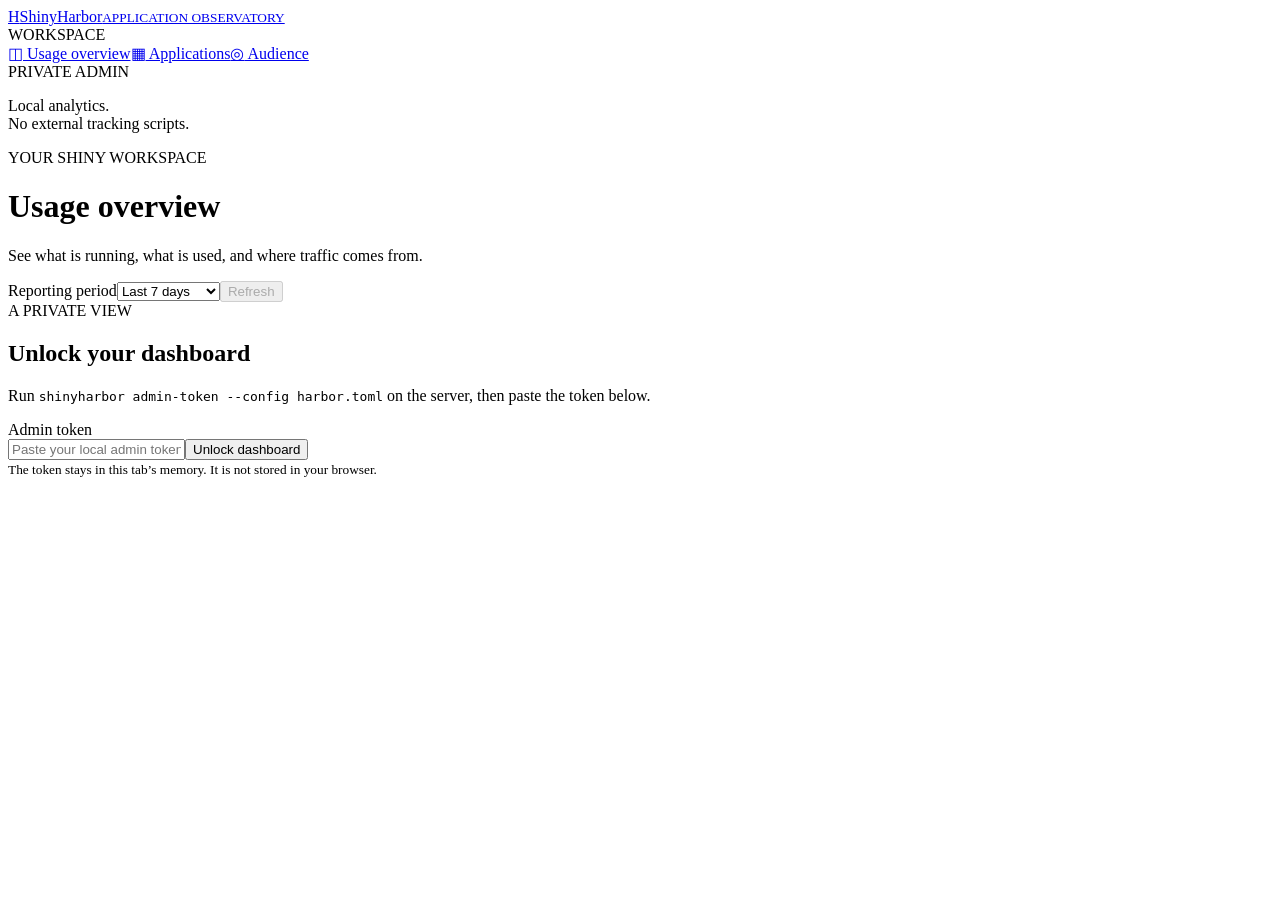
==== assets/index.html @ 906f5516 "Implement portable Shiny hosting with TLS, worker pools, analytics and compatibility tests" ====
<!doctype html>
<html lang="en">
<head><meta charset="utf-8"><meta name="viewport" content="width=device-width, initial-scale=1"><meta name="color-scheme" content="light dark"><title>ShinyHarbor · Usage</title><link rel="stylesheet" href="/style.css"><script src="/app.js" defer></script></head>
<body>
<aside class="sidebar"><a class="brand" href="/" aria-label="ShinyHarbor home"><span class="brand-mark">H</span><span>ShinyHarbor<small>APPLICATION OBSERVATORY</small></span></a><div class="nav-label">WORKSPACE</div><a class="nav active" href="#overview"><span aria-hidden="true">◫</span> Usage overview</a><a class="nav" href="#applications"><span aria-hidden="true">▦</span> Applications</a><a class="nav" href="#audience"><span aria-hidden="true">◎</span> Audience</a><div class="sidebar-bottom"><span class="pill">PRIVATE ADMIN</span><p>Local analytics.<br>No external tracking scripts.</p><button id="lock" class="text-button" hidden>Lock dashboard</button></div></aside>
<main id="overview"><header><div><div class="eyebrow">YOUR SHINY WORKSPACE</div><h1>Usage overview</h1><p class="subtitle">See what is running, what is used, and where traffic comes from.</p></div><div class="toolbar"><label class="sr-only" for="days">Reporting period</label><select id="days"><option value="1">Last 24 hours</option><option value="7" selected>Last 7 days</option><option value="30">Last 30 days</option></select><button id="refresh" class="button secondary" disabled>Refresh</button></div></header>
<section id="login" class="login card"><div class="eyebrow">A PRIVATE VIEW</div><h2>Unlock your dashboard</h2><p>Run <code>shinyharbor admin-token --config harbor.toml</code> on the server, then paste the token below.</p><form id="login-form"><label for="token">Admin token</label><div class="token-row"><input id="token" type="password" autocomplete="off" required placeholder="Paste your local admin token"><button class="button" type="submit">Unlock dashboard</button></div></form><small>The token stays in this tab’s memory. It is not stored in your browser.</small></section>
<p id="message" role="status" aria-live="polite"></p>
<div id="content" hidden>
<div class="live-row"><span><span class="live-dot"></span><span id="live-status">Connected</span></span><span id="updated">Not updated yet</span></div>
<section class="kpis" aria-label="Usage summary"><article class="card kpi"><span>Page views</span><strong id="pages">0</strong><small>Successful HTML documents</small></article><article class="card kpi"><span>Visitor-days</span><strong id="visitors">0</strong><small>Daily IP estimates, not people</small></article><article class="card kpi"><span>App connections</span><strong id="websockets">0</strong><small>Native sessions and upstream sockets</small></article><article class="card kpi accent"><span>Live connections</span><strong id="active">0</strong><small>Active app connections</small></article></section>
<section class="card chart-card"><div class="section-head"><div><h2>Application activity</h2><p>Page views by hour · UTC</p></div><span class="legend"><i></i> Page views</span></div><div id="chart" role="img" aria-label="Page views by hour"></div><div class="chart-foot"><span id="chart-start"></span><span id="chart-end"></span></div></section>
<section id="applications" class="card app-card"><div class="section-head"><div><h2>Your applications</h2><p>Usage and runtime, side by side.</p></div><span id="app-count" class="pill"></span></div><div class="table-scroll"><table><thead><tr><th scope="col">Application</th><th scope="col"><button id="sort-pages" class="table-sort">Page views ↓</button></th><th scope="col">Visitor-days</th><th scope="col">Connections</th><th scope="col">Traffic</th><th scope="col">5xx errors</th><th scope="col">Live / workers</th></tr></thead><tbody id="app-rows"></tbody></table></div><p class="empty" id="empty-apps" hidden>No traffic yet. Open an application to begin.</p></section>
<section id="audience" class="audience-grid"><article class="card"><div class="section-head"><div><h2>Where visits come from</h2><p>Estimated country · page views</p></div><span class="icon" aria-hidden="true">◎</span></div><div id="countries" class="rank-list"></div><p id="geo-note" class="footnote"></p></article><article class="card"><div class="section-head"><div><h2>Referring sites</h2><p>Origins only, without paths or queries</p></div><span class="icon" aria-hidden="true">↗</span></div><div id="referrers" class="rank-list"></div><p class="footnote">Missing referrers are grouped as Direct / unknown.</p></article></section>
<footer><p>Counts describe requests and connections, not exact Shiny sessions. Visitor-days cannot identify distinct people. Browser privacy signals can reduce coverage.</p><span id="quality"></span></footer>
</div></main></body></html>
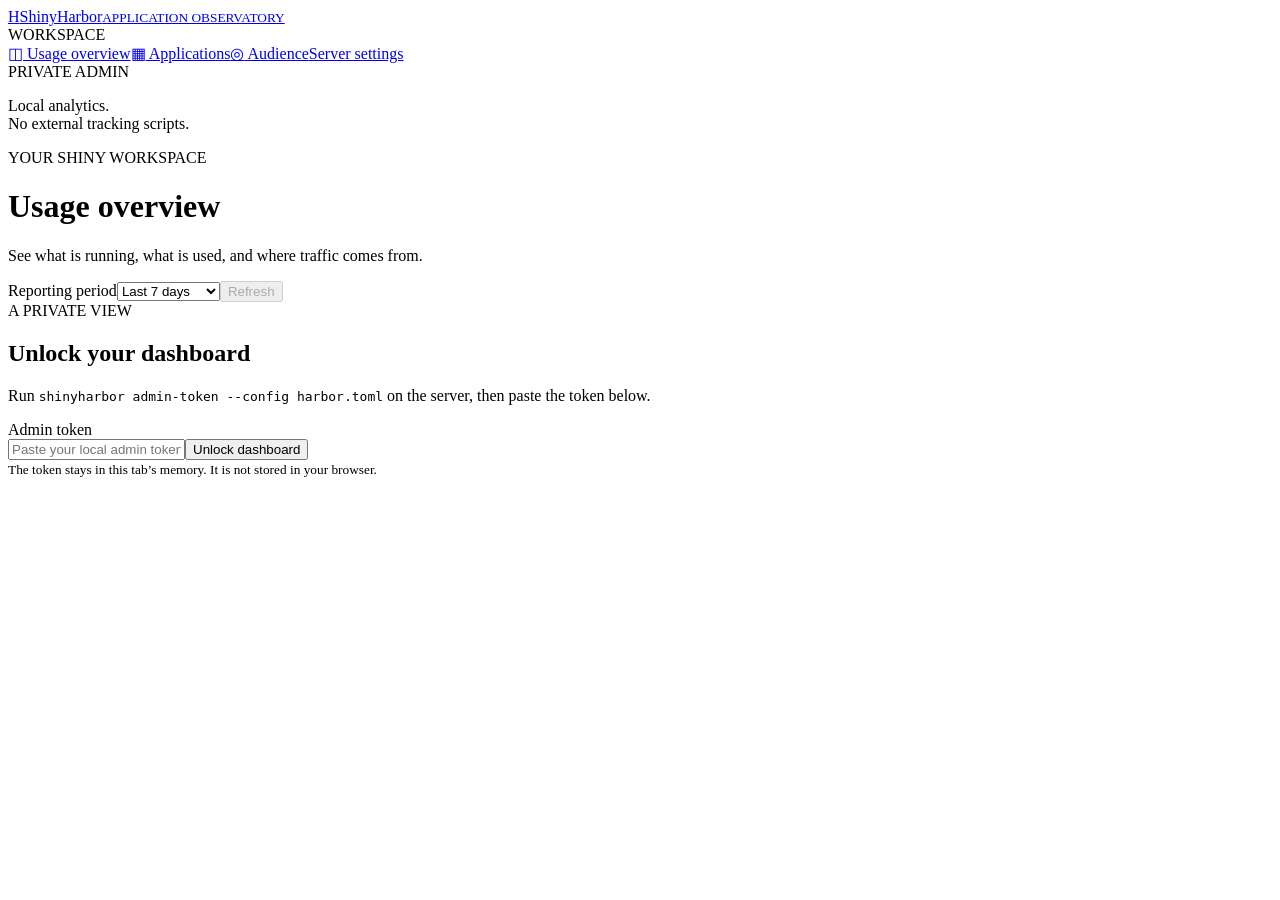
==== commit 1c9d4fad: "Add Sampling Lab, server administration, terminal monitor and HTTPS guides" ====
--- a/assets/index.html
+++ b/assets/index.html
@@ -2,7 +2,7 @@
 <html lang="en">
 <head><meta charset="utf-8"><meta name="viewport" content="width=device-width, initial-scale=1"><meta name="color-scheme" content="light dark"><title>ShinyHarbor · Usage</title><link rel="stylesheet" href="/style.css"><script src="/app.js" defer></script></head>
 <body>
-<aside class="sidebar"><a class="brand" href="/" aria-label="ShinyHarbor home"><span class="brand-mark">H</span><span>ShinyHarbor<small>APPLICATION OBSERVATORY</small></span></a><div class="nav-label">WORKSPACE</div><a class="nav active" href="#overview"><span aria-hidden="true">◫</span> Usage overview</a><a class="nav" href="#applications"><span aria-hidden="true">▦</span> Applications</a><a class="nav" href="#audience"><span aria-hidden="true">◎</span> Audience</a><div class="sidebar-bottom"><span class="pill">PRIVATE ADMIN</span><p>Local analytics.<br>No external tracking scripts.</p><button id="lock" class="text-button" hidden>Lock dashboard</button></div></aside>
+<aside class="sidebar"><a class="brand" href="/" aria-label="ShinyHarbor home"><span class="brand-mark">H</span><span>ShinyHarbor<small>APPLICATION OBSERVATORY</small></span></a><div class="nav-label">WORKSPACE</div><a class="nav active" href="#overview"><span aria-hidden="true">◫</span> Usage overview</a><a class="nav" href="#applications"><span aria-hidden="true">▦</span> Applications</a><a class="nav" href="#audience"><span aria-hidden="true">◎</span> Audience</a><a class="nav" href="/admin">Server settings</a><div class="sidebar-bottom"><span class="pill">PRIVATE ADMIN</span><p>Local analytics.<br>No external tracking scripts.</p><button id="lock" class="text-button" hidden>Lock dashboard</button></div></aside>
 <main id="overview"><header><div><div class="eyebrow">YOUR SHINY WORKSPACE</div><h1>Usage overview</h1><p class="subtitle">See what is running, what is used, and where traffic comes from.</p></div><div class="toolbar"><label class="sr-only" for="days">Reporting period</label><select id="days"><option value="1">Last 24 hours</option><option value="7" selected>Last 7 days</option><option value="30">Last 30 days</option></select><button id="refresh" class="button secondary" disabled>Refresh</button></div></header>
 <section id="login" class="login card"><div class="eyebrow">A PRIVATE VIEW</div><h2>Unlock your dashboard</h2><p>Run <code>shinyharbor admin-token --config harbor.toml</code> on the server, then paste the token below.</p><form id="login-form"><label for="token">Admin token</label><div class="token-row"><input id="token" type="password" autocomplete="off" required placeholder="Paste your local admin token"><button class="button" type="submit">Unlock dashboard</button></div></form><small>The token stays in this tab’s memory. It is not stored in your browser.</small></section>
 <p id="message" role="status" aria-live="polite"></p>
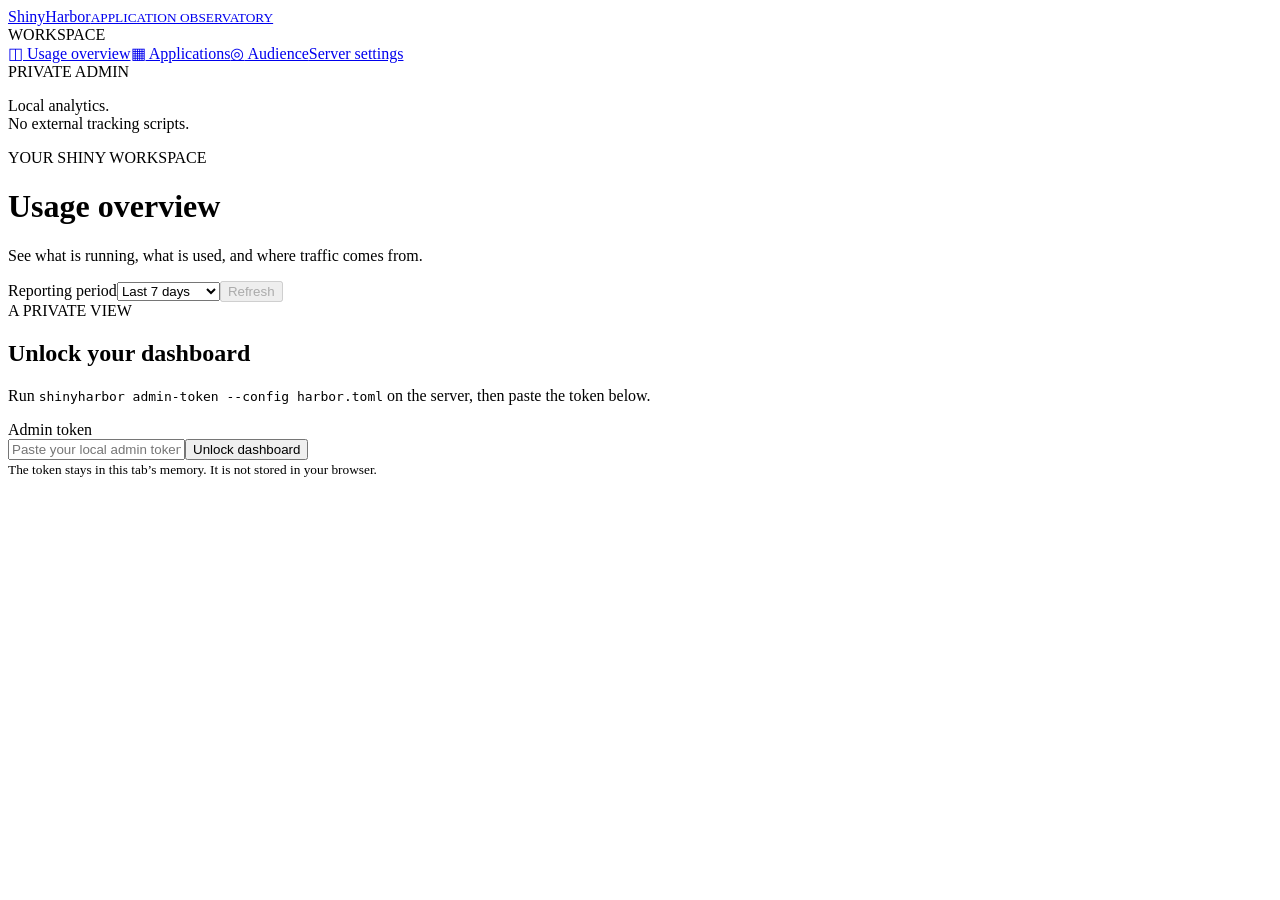
==== commit 874c4854: "Add reactive examples, branded catalog, native services and Alpine installer" ====
--- a/assets/index.html
+++ b/assets/index.html
@@ -1,8 +1,8 @@
 <!doctype html>
 <html lang="en">
-<head><meta charset="utf-8"><meta name="viewport" content="width=device-width, initial-scale=1"><meta name="color-scheme" content="light dark"><title>ShinyHarbor · Usage</title><link rel="stylesheet" href="/style.css"><script src="/app.js" defer></script></head>
+<head><meta charset="utf-8"><meta name="viewport" content="width=device-width, initial-scale=1"><meta name="color-scheme" content="light dark"><title>ShinyHarbor · Usage</title><link rel="stylesheet" href="/style.css"><script src="/app.js" defer></script><link rel="icon" href="/__shinyharbor__/icon.svg" type="image/svg+xml"></head>
 <body>
-<aside class="sidebar"><a class="brand" href="/" aria-label="ShinyHarbor home"><span class="brand-mark">H</span><span>ShinyHarbor<small>APPLICATION OBSERVATORY</small></span></a><div class="nav-label">WORKSPACE</div><a class="nav active" href="#overview"><span aria-hidden="true">◫</span> Usage overview</a><a class="nav" href="#applications"><span aria-hidden="true">▦</span> Applications</a><a class="nav" href="#audience"><span aria-hidden="true">◎</span> Audience</a><a class="nav" href="/admin">Server settings</a><div class="sidebar-bottom"><span class="pill">PRIVATE ADMIN</span><p>Local analytics.<br>No external tracking scripts.</p><button id="lock" class="text-button" hidden>Lock dashboard</button></div></aside>
+<aside class="sidebar"><a class="brand" href="/" aria-label="ShinyHarbor home"><img class="brand-mark" src="/__shinyharbor__/icon.svg" alt=""><span>ShinyHarbor<small>APPLICATION OBSERVATORY</small></span></a><div class="nav-label">WORKSPACE</div><a class="nav active" href="#overview"><span aria-hidden="true">◫</span> Usage overview</a><a class="nav" href="#applications"><span aria-hidden="true">▦</span> Applications</a><a class="nav" href="#audience"><span aria-hidden="true">◎</span> Audience</a><a class="nav" href="/admin">Server settings</a><div class="sidebar-bottom"><span class="pill">PRIVATE ADMIN</span><p>Local analytics.<br>No external tracking scripts.</p><button id="lock" class="text-button" hidden>Lock dashboard</button></div></aside>
 <main id="overview"><header><div><div class="eyebrow">YOUR SHINY WORKSPACE</div><h1>Usage overview</h1><p class="subtitle">See what is running, what is used, and where traffic comes from.</p></div><div class="toolbar"><label class="sr-only" for="days">Reporting period</label><select id="days"><option value="1">Last 24 hours</option><option value="7" selected>Last 7 days</option><option value="30">Last 30 days</option></select><button id="refresh" class="button secondary" disabled>Refresh</button></div></header>
 <section id="login" class="login card"><div class="eyebrow">A PRIVATE VIEW</div><h2>Unlock your dashboard</h2><p>Run <code>shinyharbor admin-token --config harbor.toml</code> on the server, then paste the token below.</p><form id="login-form"><label for="token">Admin token</label><div class="token-row"><input id="token" type="password" autocomplete="off" required placeholder="Paste your local admin token"><button class="button" type="submit">Unlock dashboard</button></div></form><small>The token stays in this tab’s memory. It is not stored in your browser.</small></section>
 <p id="message" role="status" aria-live="polite"></p>
